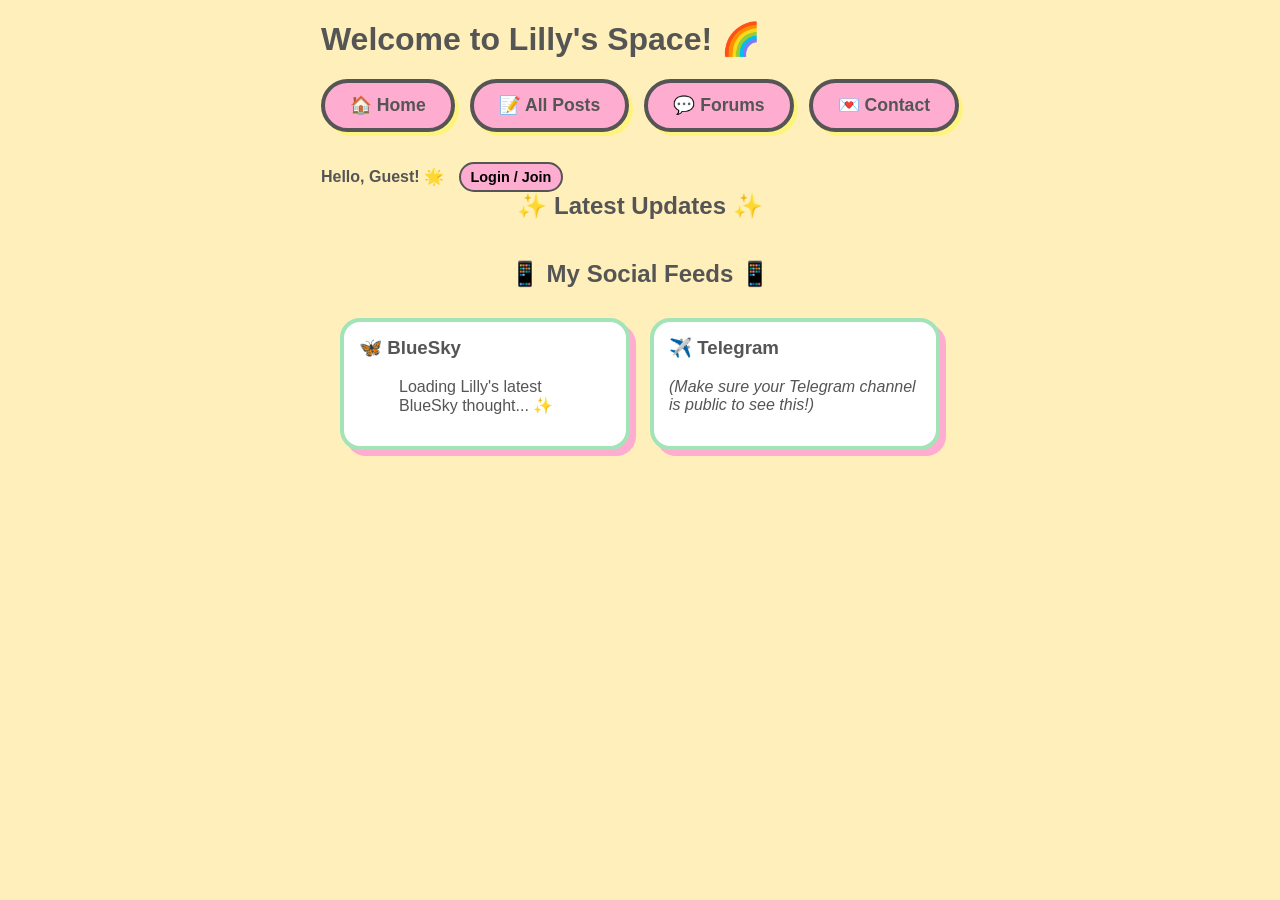
==== index.html @ 58a520cf "Restructuring Lilly's Diaper" ====
<!DOCTYPE html>
<html lang="en">
<head>
  <meta charset="UTF-8">
  <meta name="viewport" content="width=device-width, initial-scale=1.0">
  <title>Lilly's Home Page</title>
  <link rel="stylesheet" href="style.css">
</head>
<body>
  <div id="notification-banner" class="hidden">🌟 ✨ Lilly just posted a new update! ✨ 🌟</div>

  <header>
    <h1>Welcome to Lilly's Space! 🌈</h1>
    <nav class="bubbly-nav">
      <a href="index.html">🏠 Home</a>
      <a href="blog.html">📝 All Posts</a>
      <a href="forums.html">💬 Forums</a>
      <a href="contact.html">💌 Contact</a>
    </nav>
    <div id="user-status" style="margin-top: 15px; font-weight: bold;">
      <span id="welcome-text">Hello, Guest! 🌟</span>
      <button id="btn-show-login" onclick="openAuthModal()" class="tiny-btn">Login / Join</button>
      <button id="btn-logout" onclick="logoutUser()" class="tiny-btn hidden">Logout 💨</button>
    </div>

  </header> <div id="auth-modal" class="modal hidden">
    <div class="modal-content blog-card">
      <span class="close-btn" onclick="closeAuthModal()">✖️</span>
      <h2 id="auth-title">✨ Join the Magic! ✨</h2>
      
      <div id="auth-form-container">
        <input type="text" id="auth-username" placeholder="Pick a Username">
        <input type="password" id="auth-password" placeholder="Secret Password">
        
        <div id="register-fields" class="hidden">
          <input type="email" id="auth-email" placeholder="Your Email">
          <input type="password" id="auth-secret" placeholder="Admin Code (Optional)">
        </div>

        <button onclick="submitAuth()" class="btn-send" style="width: 100%; margin-top: 10px;">Go! 🚀</button>
      </div>

      <p style="text-align: center; margin-top: 15px;">
        <a href="#" onclick="toggleAuthMode()" id="auth-toggle-link">Already a member? Log in!</a>
      </p>
    </div>
  </div>
  </header>

  <main>
    <div id="home-feed-indicator" style="display:none;"></div>
    
    <h2 style="text-align: center;">✨ Latest Updates ✨</h2>
    <section id="blog-feed"></section>

    <h2 style="text-align: center; margin-top: 40px;">📱 My Social Feeds 📱</h2>
    <div class="embed-container">
      
      <div class="embed-box">
        <h3>🦋 BlueSky</h3>
        <blockquote class="bluesky-embed" data-bluesky-uri="at://did:plc:placeholder/app.bsky.feed.post/placeholder">
          <p>Loading Lilly's latest BlueSky thought... ✨</p>
        </blockquote>
        <script async src="https://embed.bsky.app/static/embed.js" charset="utf-8"></script>
      </div>

      <div class="embed-box">
        <h3>✈️ Telegram</h3>
        <script async src="https://telegram.org/js/telegram-widget.js?22" data-telegram-post="telegram/82" data-width="100%"></script>
        <p><em>(Make sure your Telegram channel is public to see this!)</em></p>
      </div>

    </div>
  </main>
  <script src="app.js"></script>
</body>
</html>
---- style.css ----
:root {
  --primary-bg: #FFEFBA;
  --accent-pink: #FFACD1;
  --sky-blue: #A2E4B8;
  --bubbly-yellow: #FFF380;
  --font-main: 'Comic Sans MS', 'Chalkboard SE', sans-serif;
  --dark-text: #555;
}

body {
  background-color: var(--primary-bg);
  font-family: var(--font-main);
  color: var(--dark-text);
  margin: 0;
  padding: 20px;
  display: flex;
  flex-direction: column;
  align-items: center;
}

h1, h2, h3 { margin-top: 0; }

#notification-banner {
  background-color: var(--sky-blue);
  color: var(--dark-text);
  padding: 15px 30px;
  border: 4px solid var(--dark-text);
  border-radius: 30px;
  font-weight: bold;
  font-size: 1.2rem;
  position: fixed;
  top: 20px;
  z-index: 1000;
  box-shadow: 4px 4px 0px var(--dark-text);
  transition: opacity 0.5s;
}

.hidden { display: none; }

main {
  max-width: 600px;
  width: 100%;
}

.admin-box, .blog-card {
  background: white;
  border: 5px solid var(--accent-pink);
  border-radius: 30px;
  padding: 20px;
  box-shadow: 8px 8px 0px var(--sky-blue);
  margin-bottom: 30px;
}

.admin-box { border-color: var(--sky-blue); box-shadow: 8px 8px 0px var(--bubbly-yellow); }

input, textarea {
  width: 100%;
  box-sizing: border-box;
  border: 3px solid var(--accent-pink);
  border-radius: 15px;
  padding: 10px;
  font-family: var(--font-main);
  font-size: 16px;
  margin-bottom: 10px;
}

button {
  background-color: var(--sky-blue);
  border: 3px solid var(--dark-text);
  border-radius: 30px;
  padding: 10px 20px;
  font-weight: bold;
  font-size: 16px;
  cursor: pointer;
  font-family: var(--font-main);
}
button:hover { filter: brightness(0.9); }

.comment-section {
  background: #f9f9f9;
  border-radius: 20px;
  padding: 15px;
  margin-top: 15px;
  border: 3px dashed var(--accent-pink);
}

.bubble {
  padding: 10px 15px;
  border-radius: 20px;
  border: 3px solid var(--dark-text);
  margin-bottom: 10px;
  box-shadow: 3px 3px 0px var(--dark-text);
}

.contact-card { text-align: center; }
.profile-avatar {
  width: 150px;
  height: 150px;
  border-radius: 50%;
  border: 5px solid var(--accent-pink);
  object-fit: cover;
  margin-bottom: 15px;
  box-shadow: 4px 4px 0px var(--bubbly-yellow);
}
.socials ul { list-style: none; padding: 0; }
.socials li { margin: 10px 0; font-size: 1.2rem; }
.socials a { color: var(--dark-text); text-decoration: none; font-weight: bold; }
.socials a:hover { text-decoration: underline; color: var(--accent-pink); }
hr { border: 2px dashed var(--sky-blue); margin: 20px 0; }
/* Navigation Bar Styles */
.bubbly-nav {
  display: flex;
  gap: 15px;
  justify-content: center;
  margin-bottom: 30px;
  flex-wrap: wrap;
}

.bubbly-nav a {
  background-color: var(--accent-pink);
  color: var(--dark-text);
  text-decoration: none;
  padding: 12px 25px;
  border-radius: 30px;
  border: 4px solid var(--dark-text);
  font-weight: bold;
  font-size: 1.1rem;
  box-shadow: 4px 4px 0px var(--bubbly-yellow);
  transition: transform 0.2s;
}

.bubbly-nav a:hover {
  transform: translateY(-5px);
  background-color: var(--sky-blue);
}

/* Embed Layout */
.embed-container {
  display: flex;
  flex-wrap: wrap;
  gap: 20px;
  margin-top: 30px;
}

.embed-box {
  flex: 1;
  min-width: 250px;
  background: white;
  border: 4px solid var(--sky-blue);
  border-radius: 20px;
  padding: 15px;
  box-shadow: 6px 6px 0px var(--accent-pink);
}
/* Auth Modal Styles */
.modal {
  position: fixed;
  top: 0; left: 0; width: 100%; height: 100%;
  background: rgba(85, 85, 85, 0.6);
  display: flex;
  justify-content: center;
  align-items: center;
  z-index: 2000;
}

.modal.hidden { display: none; }

.modal-content {
  position: relative;
  width: 90%;
  max-width: 400px;
  animation: bounceIn 0.4s ease-out;
}

@keyframes bounceIn {
  0% { transform: scale(0.8); opacity: 0; }
  60% { transform: scale(1.05); opacity: 1; }
  100% { transform: scale(1); }
}

.close-btn {
  position: absolute;
  top: 10px; right: 15px;
  font-size: 20px;
  cursor: pointer;
}

.tiny-btn {
  background-color: var(--accent-pink);
  border: 2px solid var(--dark-text);
  border-radius: 15px;
  padding: 5px 10px;
  font-size: 0.9rem;
  font-family: inherit;
  cursor: pointer;
  margin-left: 10px;
}

.delete-btn {
  background-color: #ff6b6b; /* Soft Red */
  color: white;
  border: 2px solid var(--dark-text);
  border-radius: 10px;
  padding: 3px 8px;
  font-size: 0.8rem;
  cursor: pointer;
  float: right;
}
/* Forum Category Styles */
.forum-category {
  display: flex;
  align-items: center;
  background-color: #f9f9f9;
  border: 4px dashed var(--accent-pink);
  border-radius: 20px;
  padding: 15px;
  margin-bottom: 15px;
  transition: transform 0.2s, background-color 0.2s;
  cursor: pointer;
}

.forum-category:hover {
  transform: scale(1.02);
  background-color: white;
  border-color: var(--sky-blue);
}

.category-icon {
  font-size: 40px;
  margin-right: 20px;
}

.category-info {
  flex-grow: 1;
}

.category-info h3 {
  margin: 0 0 5px 0;
  color: var(--dark-text);
  text-decoration: underline;
  text-decoration-color: var(--bubbly-yellow);
  text-decoration-thickness: 4px;
}

.category-info p {
  margin: 0;
  font-size: 0.95rem;
}

.category-stats {
  background-color: var(--bubbly-yellow);
  padding: 5px 15px;
  border-radius: 20px;
  border: 2px solid var(--dark-text);
  font-weight: bold;
  font-size: 0.9rem;
  box-shadow: 2px 2px 0px var(--dark-text);
}
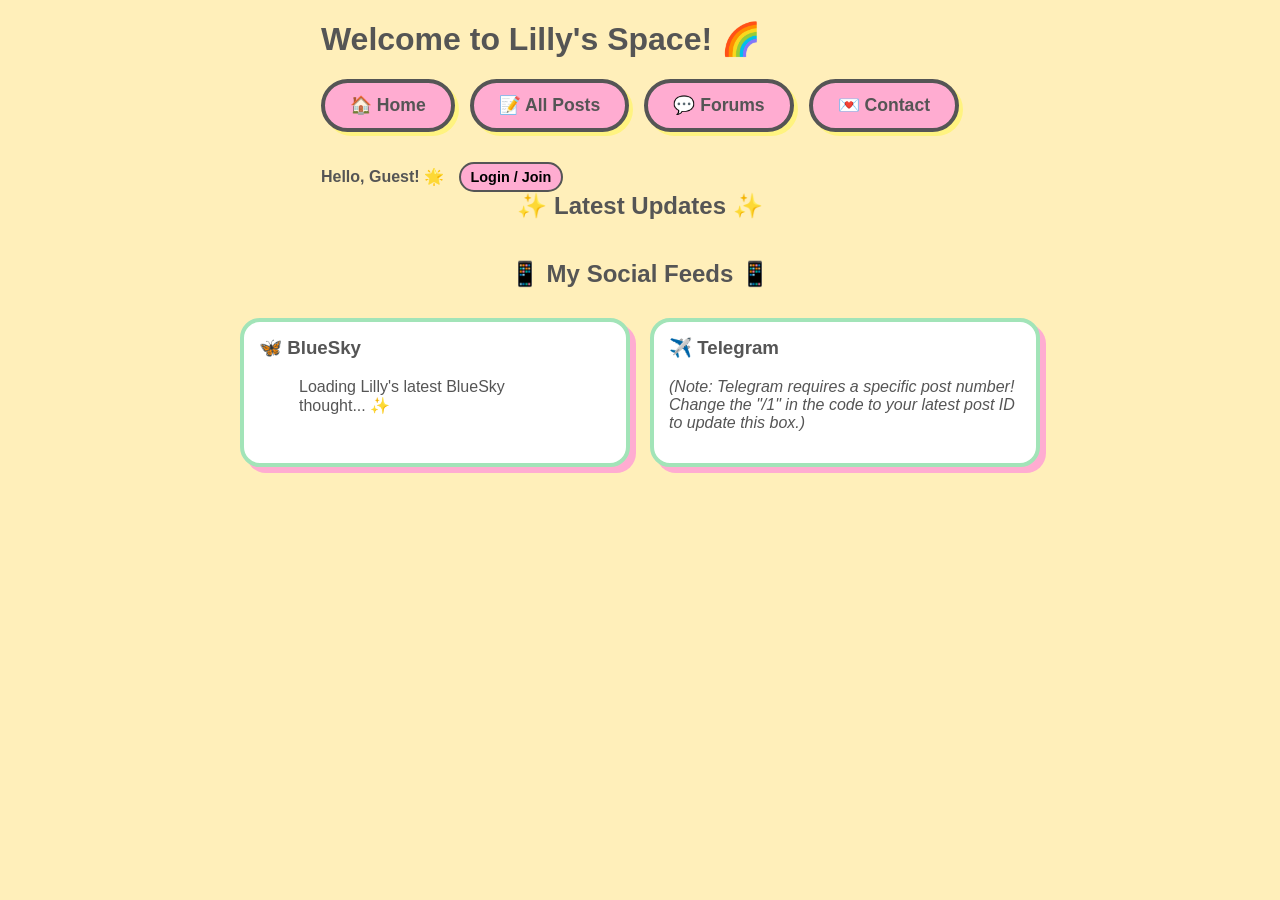
==== commit 366792df: "Update index.html structure and improve accessibility" ====
--- a/index.html
+++ b/index.html
@@ -66,8 +66,8 @@
 
       <div class="embed-box">
         <h3>✈️ Telegram</h3>
-        <script async src="https://telegram.org/js/telegram-widget.js?22" data-telegram-post="telegram/82" data-width="100%"></script>
-        <p><em>(Make sure your Telegram channel is public to see this!)</em></p>
+        <script async src="https://telegram.org/js/telegram-widget.js?22" data-telegram-post="LittlestLillys/1" data-width="100%"></script>
+        <p><em>(Note: Telegram requires a specific post number! Change the "/1" in the code to your latest post ID to update this box.)</em></p>
       </div>
 
     </div>
--- a/style.css
+++ b/style.css
@@ -38,7 +38,7 @@
 .hidden { display: none; }
 
 main {
-  max-width: 600px;
+  max-width: 800px; /* Widened for embeds */
   width: 100%;
 }
 
@@ -144,7 +144,7 @@
 
 .embed-box {
   flex: 1;
-  min-width: 250px;
+  min-width: 350px; /* Widened to prevent clipping */
   background: white;
   border: 4px solid var(--sky-blue);
   border-radius: 20px;
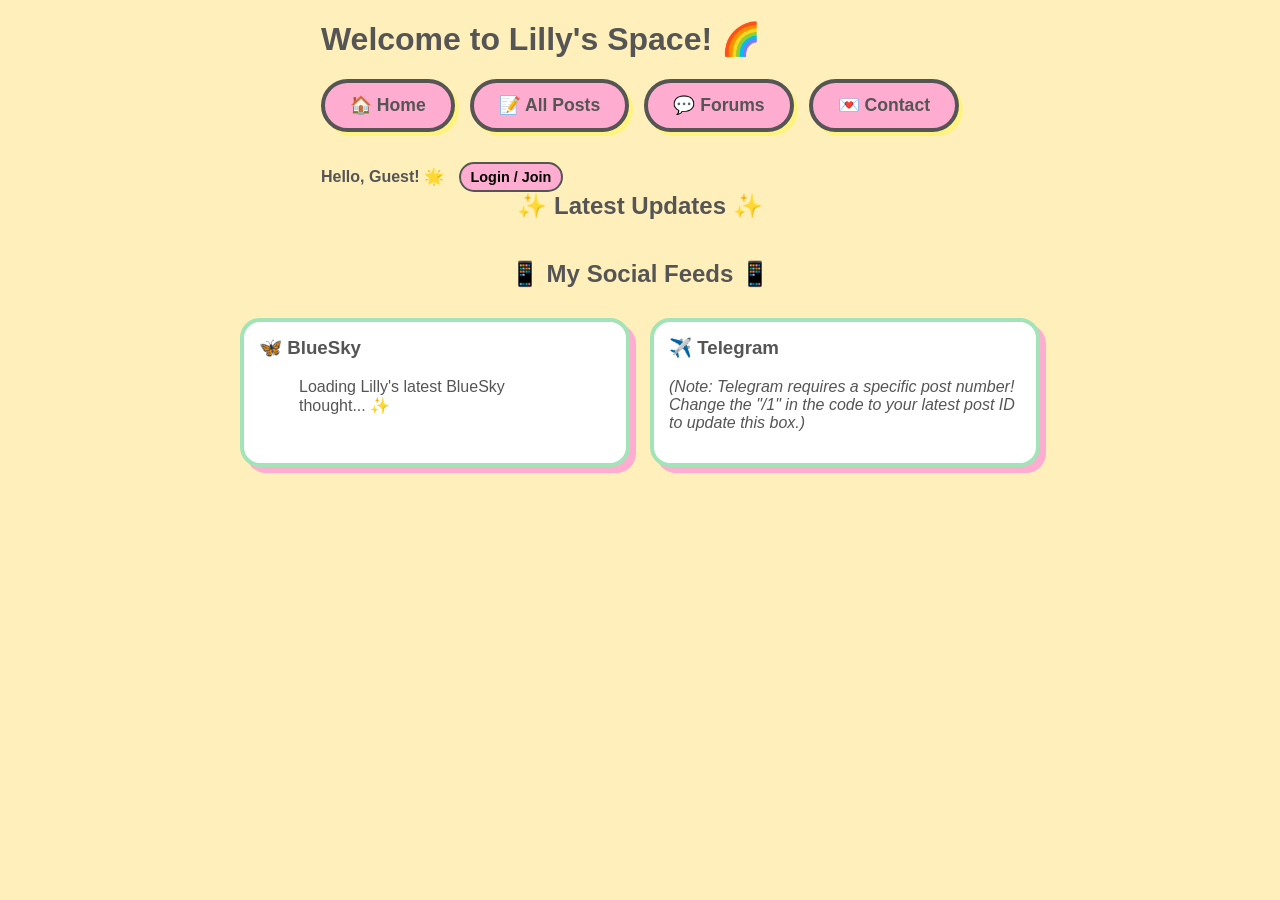
==== commit 4a30c88b: "Update Telegram embed" ====
--- a/index.html
+++ b/index.html
@@ -20,32 +20,37 @@
     <div id="user-status" style="margin-top: 15px; font-weight: bold;">
       <span id="welcome-text">Hello, Guest! 🌟</span>
       <button id="btn-show-login" onclick="openAuthModal()" class="tiny-btn">Login / Join</button>
+      <button id="btn-profile" onclick="openProfileModal()" class="tiny-btn hidden">🎨 Profile</button>
       <button id="btn-logout" onclick="logoutUser()" class="tiny-btn hidden">Logout 💨</button>
     </div>
-
-  </header> <div id="auth-modal" class="modal hidden">
+  </header> 
+  
+  <div id="auth-modal" class="modal hidden">
     <div class="modal-content blog-card">
       <span class="close-btn" onclick="closeAuthModal()">✖️</span>
       <h2 id="auth-title">✨ Join the Magic! ✨</h2>
-      
       <div id="auth-form-container">
         <input type="text" id="auth-username" placeholder="Pick a Username">
         <input type="password" id="auth-password" placeholder="Secret Password">
-        
         <div id="register-fields" class="hidden">
           <input type="email" id="auth-email" placeholder="Your Email">
           <input type="password" id="auth-secret" placeholder="Admin Code (Optional)">
         </div>
-
         <button onclick="submitAuth()" class="btn-send" style="width: 100%; margin-top: 10px;">Go! 🚀</button>
       </div>
-
-      <p style="text-align: center; margin-top: 15px;">
-        <a href="#" onclick="toggleAuthMode()" id="auth-toggle-link">Already a member? Log in!</a>
-      </p>
+      <p style="text-align: center; margin-top: 15px;"><a href="#" onclick="toggleAuthMode()" id="auth-toggle-link">Already a member? Log in!</a></p>
     </div>
   </div>
-  </header>
+
+  <div id="profile-modal" class="modal hidden">
+    <div class="modal-content blog-card">
+      <span class="close-btn" onclick="closeProfileModal()">✖️</span>
+      <h2>🎨 Customize Profile 🎨</h2>
+      <p>Pick a new color for your chat bubbles!</p>
+      <input type="color" id="profile-color-picker" value="#FFF380" style="width: 100%; height: 50px; cursor: pointer; border-radius: 10px; border: 3px solid var(--dark-text);">
+      <button onclick="saveProfileColor()" class="btn-send" style="width: 100%; margin-top: 15px;">Save Magic Color! ✨</button>
+    </div>
+  </div>
 
   <main>
     <div id="home-feed-indicator" style="display:none;"></div>
@@ -55,7 +60,6 @@
 
     <h2 style="text-align: center; margin-top: 40px;">📱 My Social Feeds 📱</h2>
     <div class="embed-container">
-      
       <div class="embed-box">
         <h3>🦋 BlueSky</h3>
         <blockquote class="bluesky-embed" data-bluesky-uri="at://did:plc:placeholder/app.bsky.feed.post/placeholder">
@@ -63,13 +67,11 @@
         </blockquote>
         <script async src="https://embed.bsky.app/static/embed.js" charset="utf-8"></script>
       </div>
-
       <div class="embed-box">
         <h3>✈️ Telegram</h3>
-        <script async src="https://telegram.org/js/telegram-widget.js?22" data-telegram-post="LittlestLillys/1" data-width="100%"></script>
+        <script async src="https://telegram.org/js/telegram-widget.js?4" data-telegram-post="LittlestLillys/2" data-width="100%"></script>
         <p><em>(Note: Telegram requires a specific post number! Change the "/1" in the code to your latest post ID to update this box.)</em></p>
       </div>
-
     </div>
   </main>
   <script src="app.js"></script>
--- a/style.css
+++ b/style.css
@@ -107,7 +107,7 @@
 .socials a { color: var(--dark-text); text-decoration: none; font-weight: bold; }
 .socials a:hover { text-decoration: underline; color: var(--accent-pink); }
 hr { border: 2px dashed var(--sky-blue); margin: 20px 0; }
-/* Navigation Bar Styles */
+
 .bubbly-nav {
   display: flex;
   gap: 15px;
@@ -134,7 +134,6 @@
   background-color: var(--sky-blue);
 }
 
-/* Embed Layout */
 .embed-container {
   display: flex;
   flex-wrap: wrap;
@@ -144,14 +143,14 @@
 
 .embed-box {
   flex: 1;
-  min-width: 350px; /* Widened to prevent clipping */
+  min-width: 350px; 
   background: white;
   border: 4px solid var(--sky-blue);
   border-radius: 20px;
   padding: 15px;
   box-shadow: 6px 6px 0px var(--accent-pink);
 }
-/* Auth Modal Styles */
+
 .modal {
   position: fixed;
   top: 0; left: 0; width: 100%; height: 100%;
@@ -205,7 +204,7 @@
   cursor: pointer;
   float: right;
 }
-/* Forum Category Styles */
+
 .forum-category {
   display: flex;
   align-items: center;
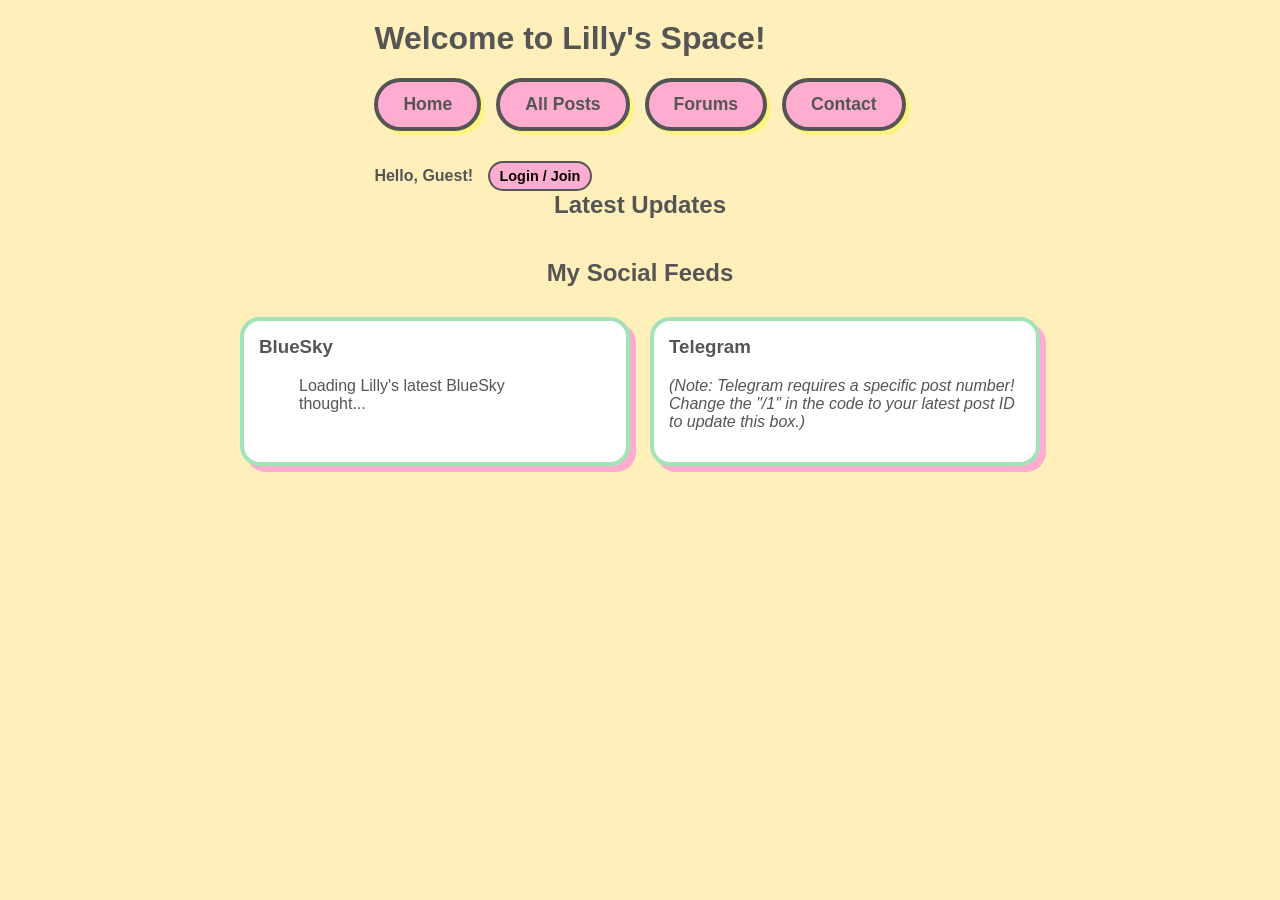
==== commit 7c0f2318: "Remove emojis" ====
--- a/index.html
+++ b/index.html
@@ -7,28 +7,28 @@
   <link rel="stylesheet" href="style.css">
 </head>
 <body>
-  <div id="notification-banner" class="hidden">🌟 ✨ Lilly just posted a new update! ✨ 🌟</div>
+  <div id="notification-banner" class="hidden">Lilly just posted a new update!</div>
 
   <header>
-    <h1>Welcome to Lilly's Space! 🌈</h1>
+    <h1>Welcome to Lilly's Space!</h1>
     <nav class="bubbly-nav">
-      <a href="index.html">🏠 Home</a>
-      <a href="blog.html">📝 All Posts</a>
-      <a href="forums.html">💬 Forums</a>
-      <a href="contact.html">💌 Contact</a>
+      <a href="index.html">Home</a>
+      <a href="blog.html">All Posts</a>
+      <a href="forums.html">Forums</a>
+      <a href="contact.html">Contact</a>
     </nav>
     <div id="user-status" style="margin-top: 15px; font-weight: bold;">
-      <span id="welcome-text">Hello, Guest! 🌟</span>
+      <span id="welcome-text">Hello, Guest!</span>
       <button id="btn-show-login" onclick="openAuthModal()" class="tiny-btn">Login / Join</button>
-      <button id="btn-profile" onclick="openProfileModal()" class="tiny-btn hidden">🎨 Profile</button>
-      <button id="btn-logout" onclick="logoutUser()" class="tiny-btn hidden">Logout 💨</button>
+      <button id="btn-profile" onclick="openProfileModal()" class="tiny-btn hidden">Profile</button>
+      <button id="btn-logout" onclick="logoutUser()" class="tiny-btn hidden">Logout</button>
     </div>
   </header> 
   
   <div id="auth-modal" class="modal hidden">
     <div class="modal-content blog-card">
-      <span class="close-btn" onclick="closeAuthModal()">✖️</span>
-      <h2 id="auth-title">✨ Join the Magic! ✨</h2>
+      <span class="close-btn" onclick="closeAuthModal()">&times;</span>
+      <h2 id="auth-title">Join the Magic!</h2>
       <div id="auth-form-container">
         <input type="text" id="auth-username" placeholder="Pick a Username">
         <input type="password" id="auth-password" placeholder="Secret Password">
@@ -36,7 +36,7 @@
           <input type="email" id="auth-email" placeholder="Your Email">
           <input type="password" id="auth-secret" placeholder="Admin Code (Optional)">
         </div>
-        <button onclick="submitAuth()" class="btn-send" style="width: 100%; margin-top: 10px;">Go! 🚀</button>
+        <button onclick="submitAuth()" class="btn-send" style="width: 100%; margin-top: 10px;">Go!</button>
       </div>
       <p style="text-align: center; margin-top: 15px;"><a href="#" onclick="toggleAuthMode()" id="auth-toggle-link">Already a member? Log in!</a></p>
     </div>
@@ -44,32 +44,32 @@
 
   <div id="profile-modal" class="modal hidden">
     <div class="modal-content blog-card">
-      <span class="close-btn" onclick="closeProfileModal()">✖️</span>
-      <h2>🎨 Customize Profile 🎨</h2>
+      <span class="close-btn" onclick="closeProfileModal()">&times;</span>
+      <h2>Customize Profile</h2>
       <p>Pick a new color for your chat bubbles!</p>
       <input type="color" id="profile-color-picker" value="#FFF380" style="width: 100%; height: 50px; cursor: pointer; border-radius: 10px; border: 3px solid var(--dark-text);">
-      <button onclick="saveProfileColor()" class="btn-send" style="width: 100%; margin-top: 15px;">Save Magic Color! ✨</button>
+      <button onclick="saveProfileColor()" class="btn-send" style="width: 100%; margin-top: 15px;">Save Magic Color!</button>
     </div>
   </div>
 
   <main>
     <div id="home-feed-indicator" style="display:none;"></div>
     
-    <h2 style="text-align: center;">✨ Latest Updates ✨</h2>
+    <h2 style="text-align: center;">Latest Updates</h2>
     <section id="blog-feed"></section>
 
-    <h2 style="text-align: center; margin-top: 40px;">📱 My Social Feeds 📱</h2>
+    <h2 style="text-align: center; margin-top: 40px;">My Social Feeds</h2>
     <div class="embed-container">
       <div class="embed-box">
-        <h3>🦋 BlueSky</h3>
+        <h3>BlueSky</h3>
         <blockquote class="bluesky-embed" data-bluesky-uri="at://did:plc:placeholder/app.bsky.feed.post/placeholder">
-          <p>Loading Lilly's latest BlueSky thought... ✨</p>
+          <p>Loading Lilly's latest BlueSky thought...</p>
         </blockquote>
         <script async src="https://embed.bsky.app/static/embed.js" charset="utf-8"></script>
       </div>
       <div class="embed-box">
-        <h3>✈️ Telegram</h3>
-        <script async src="https://telegram.org/js/telegram-widget.js?4" data-telegram-post="LittlestLillys/2" data-width="100%"></script>
+        <h3>Telegram</h3>
+        <script async src="https://telegram.org/js/telegram-widget.js?22" data-telegram-post="LittlestLillys/1" data-width="100%"></script>
         <p><em>(Note: Telegram requires a specific post number! Change the "/1" in the code to your latest post ID to update this box.)</em></p>
       </div>
     </div>
--- a/style.css
+++ b/style.css
@@ -38,7 +38,7 @@
 .hidden { display: none; }
 
 main {
-  max-width: 800px; /* Widened for embeds */
+  max-width: 800px;
   width: 100%;
 }
 
@@ -195,7 +195,7 @@
 }
 
 .delete-btn {
-  background-color: #ff6b6b; /* Soft Red */
+  background-color: #ff6b6b;
   color: white;
   border: 2px solid var(--dark-text);
   border-radius: 10px;
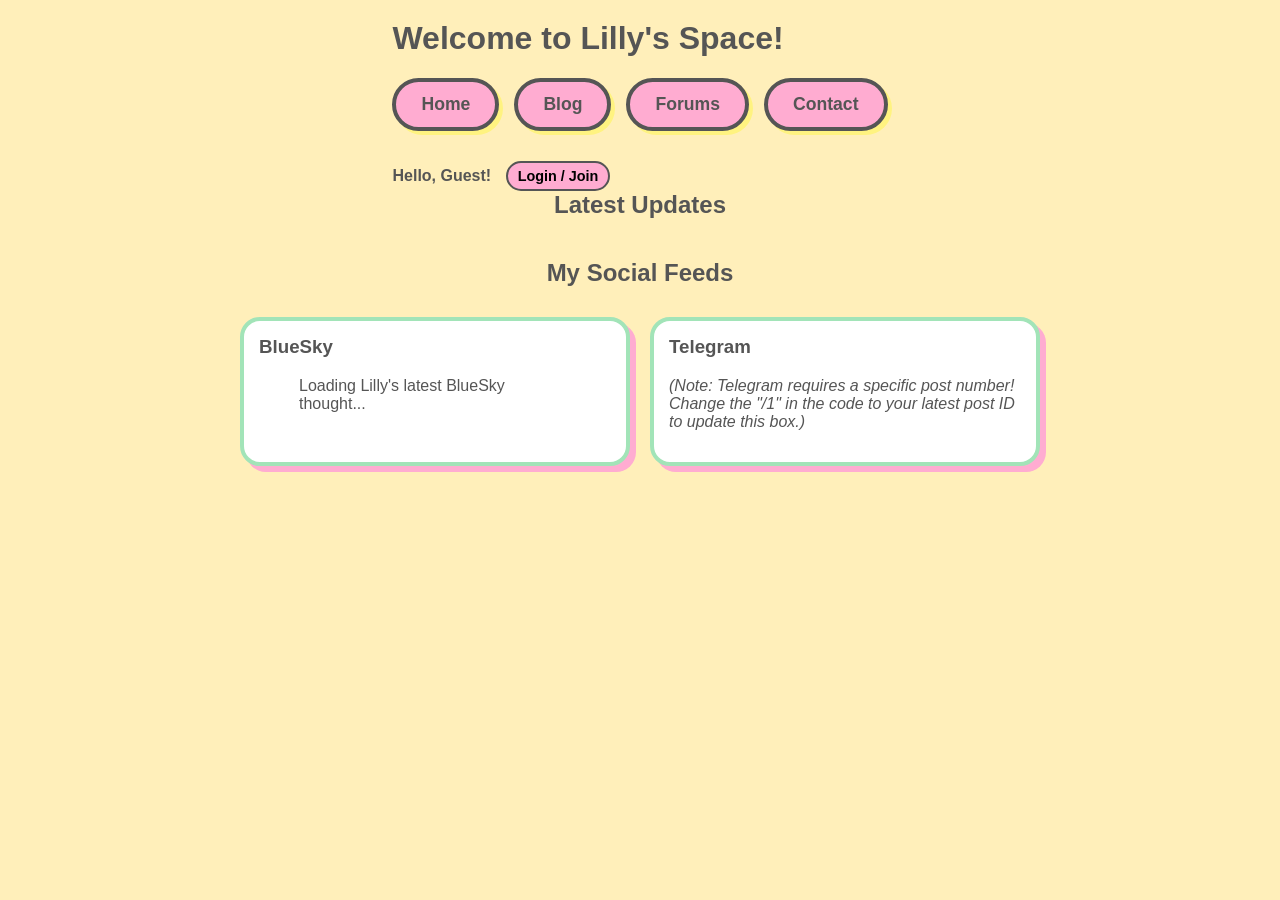
==== commit e6ce9279: "Changed "all posts" to "Blog"" ====
--- a/index.html
+++ b/index.html
@@ -13,7 +13,7 @@
     <h1>Welcome to Lilly's Space!</h1>
     <nav class="bubbly-nav">
       <a href="index.html">Home</a>
-      <a href="blog.html">All Posts</a>
+      <a href="blog.html">Blog</a>
       <a href="forums.html">Forums</a>
       <a href="contact.html">Contact</a>
     </nav>
--- a/style.css
+++ b/style.css
@@ -253,4 +253,51 @@
   font-weight: bold;
   font-size: 0.9rem;
   box-shadow: 2px 2px 0px var(--dark-text);
+}
+/* --- NEW: Forum Layout & Sidebar Styles --- */
+main.forum-layout {
+  max-width: 1100px; /* Widened to give the sidebar room */
+  display: flex;
+  flex-direction: row;
+  align-items: flex-start;
+  gap: 25px;
+}
+
+.forum-main {
+  flex: 3;
+  min-width: 0; /* Prevents long text from breaking the flex container */
+}
+
+.forum-sidebar {
+  flex: 1;
+  min-width: 250px;
+  background: white;
+  border: 5px solid var(--accent-pink);
+  border-radius: 30px;
+  padding: 20px;
+  box-shadow: 8px 8px 0px var(--sky-blue);
+  position: sticky; /* Makes it scroll beautifully with the page! */
+  top: 20px;
+}
+
+.search-bar {
+  width: 100%;
+  box-sizing: border-box;
+  border: 3px solid var(--sky-blue);
+  border-radius: 15px;
+  padding: 10px;
+  font-family: var(--font-main);
+  font-size: 16px;
+  margin-bottom: 10px;
+}
+
+/* Mobile Responsiveness */
+@media (max-width: 768px) {
+  main.forum-layout {
+    flex-direction: column;
+  }
+  .forum-sidebar {
+    width: 100%;
+    box-sizing: border-box;
+  }
 }
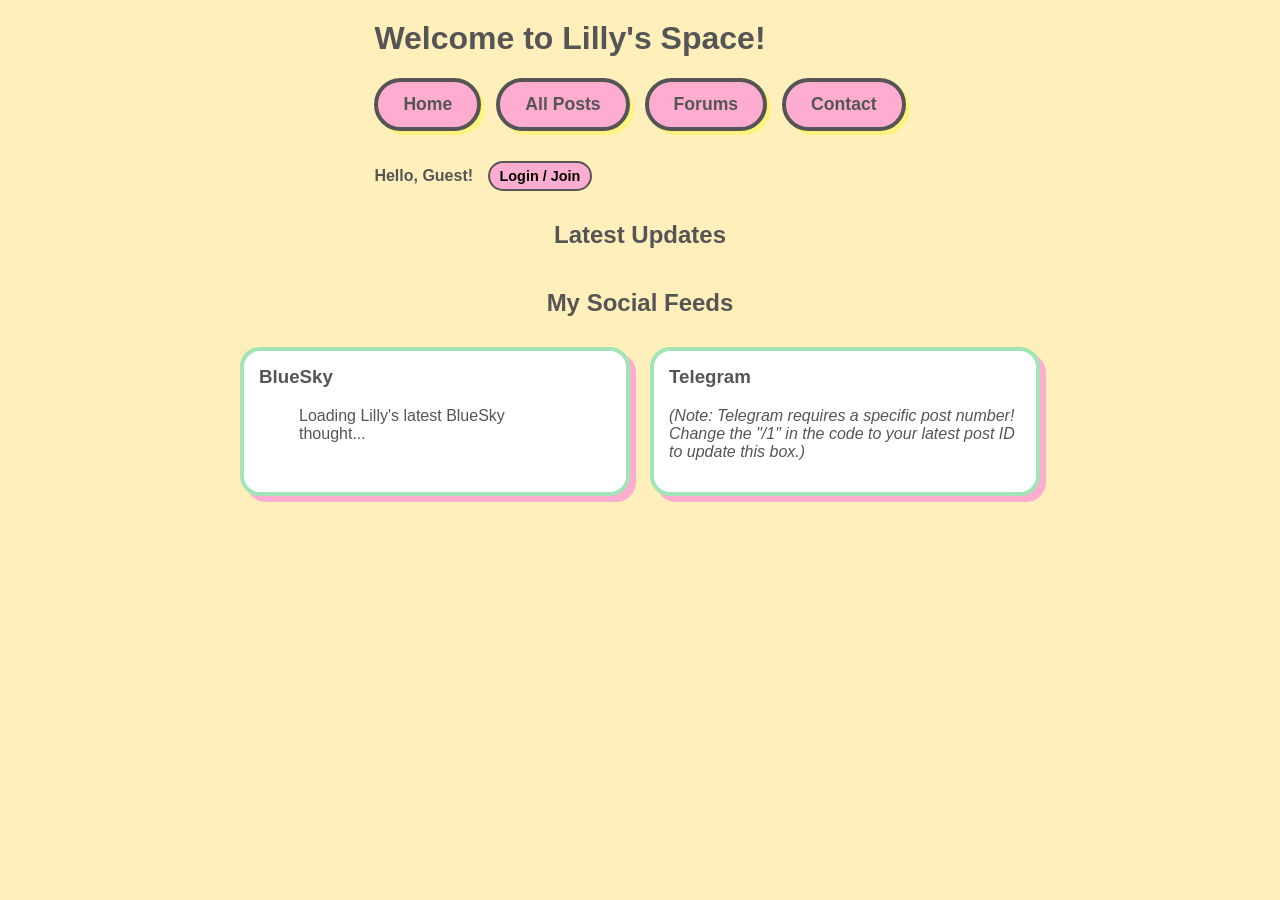
==== commit c685264f: "adding padding between login and container below" ====
--- a/index.html
+++ b/index.html
@@ -13,11 +13,11 @@
     <h1>Welcome to Lilly's Space!</h1>
     <nav class="bubbly-nav">
       <a href="index.html">Home</a>
-      <a href="blog.html">Blog</a>
+      <a href="blog.html">All Posts</a>
       <a href="forums.html">Forums</a>
       <a href="contact.html">Contact</a>
     </nav>
-    <div id="user-status" style="margin-top: 15px; font-weight: bold;">
+    <div id="user-status" style="margin-top: 15px; margin-bottom: 30px; font-weight: bold;">
       <span id="welcome-text">Hello, Guest!</span>
       <button id="btn-show-login" onclick="openAuthModal()" class="tiny-btn">Login / Join</button>
       <button id="btn-profile" onclick="openProfileModal()" class="tiny-btn hidden">Profile</button>
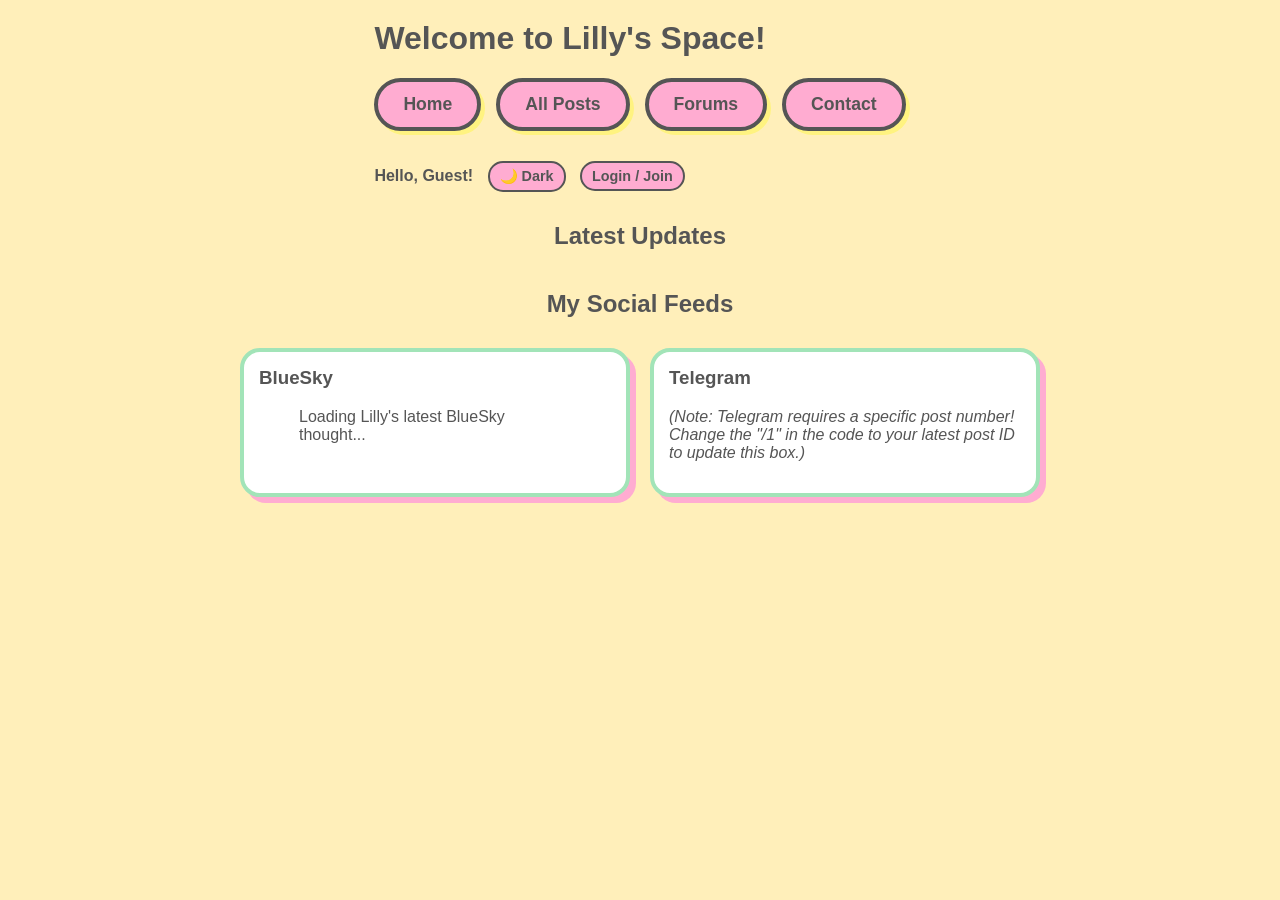
==== commit 1312ed24: "updated for dark mode" ====
--- a/index.html
+++ b/index.html
@@ -19,6 +19,7 @@
     </nav>
     <div id="user-status" style="margin-top: 15px; margin-bottom: 30px; font-weight: bold;">
       <span id="welcome-text">Hello, Guest!</span>
+      <button id="btn-theme" onclick="toggleTheme()" class="tiny-btn">🌙 Dark</button>
       <button id="btn-show-login" onclick="openAuthModal()" class="tiny-btn">Login / Join</button>
       <button id="btn-profile" onclick="openProfileModal()" class="tiny-btn hidden">Profile</button>
       <button id="btn-logout" onclick="logoutUser()" class="tiny-btn hidden">Logout</button>
--- a/style.css
+++ b/style.css
@@ -5,6 +5,23 @@
   --bubbly-yellow: #FFF380;
   --font-main: 'Comic Sans MS', 'Chalkboard SE', sans-serif;
   --dark-text: #555;
+  --card-bg: white;
+  --comment-bg: #f9f9f9;
+}
+
+[data-theme="dark"] {
+  --primary-bg: #1e1b4b; /* Deep Night Sky */
+  --accent-pink: #f472b6; /* Glowing Bubblegum */
+  --sky-blue: #2dd4bf; /* Glowing Teal */
+  --bubbly-yellow: #fde047; /* Bright Star */
+  --dark-text: #f8fafc; /* Soft White */
+  --card-bg: #312e81; /* Deep Purple Card */
+  --comment-bg: #3730a3; /* Lighter Purple Inner Box */
+}
+
+/* Smooth fading when toggling themes */
+body, .admin-box, .blog-card, .embed-box, .forum-category, .comment-section, .forum-sidebar, .modal-content, input, textarea, select {
+  transition: background-color 0.4s ease, color 0.4s ease, border-color 0.4s ease;
 }
 
 body {
@@ -43,7 +60,7 @@
 }
 
 .admin-box, .blog-card {
-  background: white;
+  background: var(--card-bg);
   border: 5px solid var(--accent-pink);
   border-radius: 30px;
   padding: 20px;
@@ -53,9 +70,11 @@
 
 .admin-box { border-color: var(--sky-blue); box-shadow: 8px 8px 0px var(--bubbly-yellow); }
 
-input, textarea {
+input, textarea, select {
   width: 100%;
   box-sizing: border-box;
+  background-color: var(--card-bg);
+  color: var(--dark-text);
   border: 3px solid var(--accent-pink);
   border-radius: 15px;
   padding: 10px;
@@ -66,6 +85,7 @@
 
 button {
   background-color: var(--sky-blue);
+  color: #555; /* Keep button text dark for contrast */
   border: 3px solid var(--dark-text);
   border-radius: 30px;
   padding: 10px 20px;
@@ -77,7 +97,7 @@
 button:hover { filter: brightness(0.9); }
 
 .comment-section {
-  background: #f9f9f9;
+  background: var(--comment-bg);
   border-radius: 20px;
   padding: 15px;
   margin-top: 15px;
@@ -90,6 +110,7 @@
   border: 3px solid var(--dark-text);
   margin-bottom: 10px;
   box-shadow: 3px 3px 0px var(--dark-text);
+  color: #555; /* Force bubble text dark for readability against custom colors */
 }
 
 .contact-card { text-align: center; }
@@ -118,7 +139,7 @@
 
 .bubbly-nav a {
   background-color: var(--accent-pink);
-  color: var(--dark-text);
+  color: #555;
   text-decoration: none;
   padding: 12px 25px;
   border-radius: 30px;
@@ -144,7 +165,7 @@
 .embed-box {
   flex: 1;
   min-width: 350px; 
-  background: white;
+  background: var(--card-bg);
   border: 4px solid var(--sky-blue);
   border-radius: 20px;
   padding: 15px;
@@ -154,7 +175,7 @@
 .modal {
   position: fixed;
   top: 0; left: 0; width: 100%; height: 100%;
-  background: rgba(85, 85, 85, 0.6);
+  background: rgba(0, 0, 0, 0.7);
   display: flex;
   justify-content: center;
   align-items: center;
@@ -208,7 +229,7 @@
 .forum-category {
   display: flex;
   align-items: center;
-  background-color: #f9f9f9;
+  background: var(--comment-bg);
   border: 4px dashed var(--accent-pink);
   border-radius: 20px;
   padding: 15px;
@@ -219,7 +240,7 @@
 
 .forum-category:hover {
   transform: scale(1.02);
-  background-color: white;
+  background: var(--card-bg);
   border-color: var(--sky-blue);
 }
 
@@ -250,13 +271,15 @@
   padding: 5px 15px;
   border-radius: 20px;
   border: 2px solid var(--dark-text);
+  color: #555;
   font-weight: bold;
   font-size: 0.9rem;
   box-shadow: 2px 2px 0px var(--dark-text);
 }
-/* --- NEW: Forum Layout & Sidebar Styles --- */
+
+/* --- Forum Layout & Sidebar Styles --- */
 main.forum-layout {
-  max-width: 1100px; /* Widened to give the sidebar room */
+  max-width: 1100px;
   display: flex;
   flex-direction: row;
   align-items: flex-start;
@@ -265,24 +288,26 @@
 
 .forum-main {
   flex: 3;
-  min-width: 0; /* Prevents long text from breaking the flex container */
+  min-width: 0;
 }
 
 .forum-sidebar {
   flex: 1;
   min-width: 250px;
-  background: white;
+  background: var(--card-bg);
   border: 5px solid var(--accent-pink);
   border-radius: 30px;
   padding: 20px;
   box-shadow: 8px 8px 0px var(--sky-blue);
-  position: sticky; /* Makes it scroll beautifully with the page! */
+  position: sticky;
   top: 20px;
 }
 
 .search-bar {
   width: 100%;
   box-sizing: border-box;
+  background-color: var(--card-bg);
+  color: var(--dark-text);
   border: 3px solid var(--sky-blue);
   border-radius: 15px;
   padding: 10px;
@@ -291,13 +316,7 @@
   margin-bottom: 10px;
 }
 
-/* Mobile Responsiveness */
 @media (max-width: 768px) {
-  main.forum-layout {
-    flex-direction: column;
-  }
-  .forum-sidebar {
-    width: 100%;
-    box-sizing: border-box;
-  }
+  main.forum-layout { flex-direction: column; }
+  .forum-sidebar { width: 100%; box-sizing: border-box; }
 }
